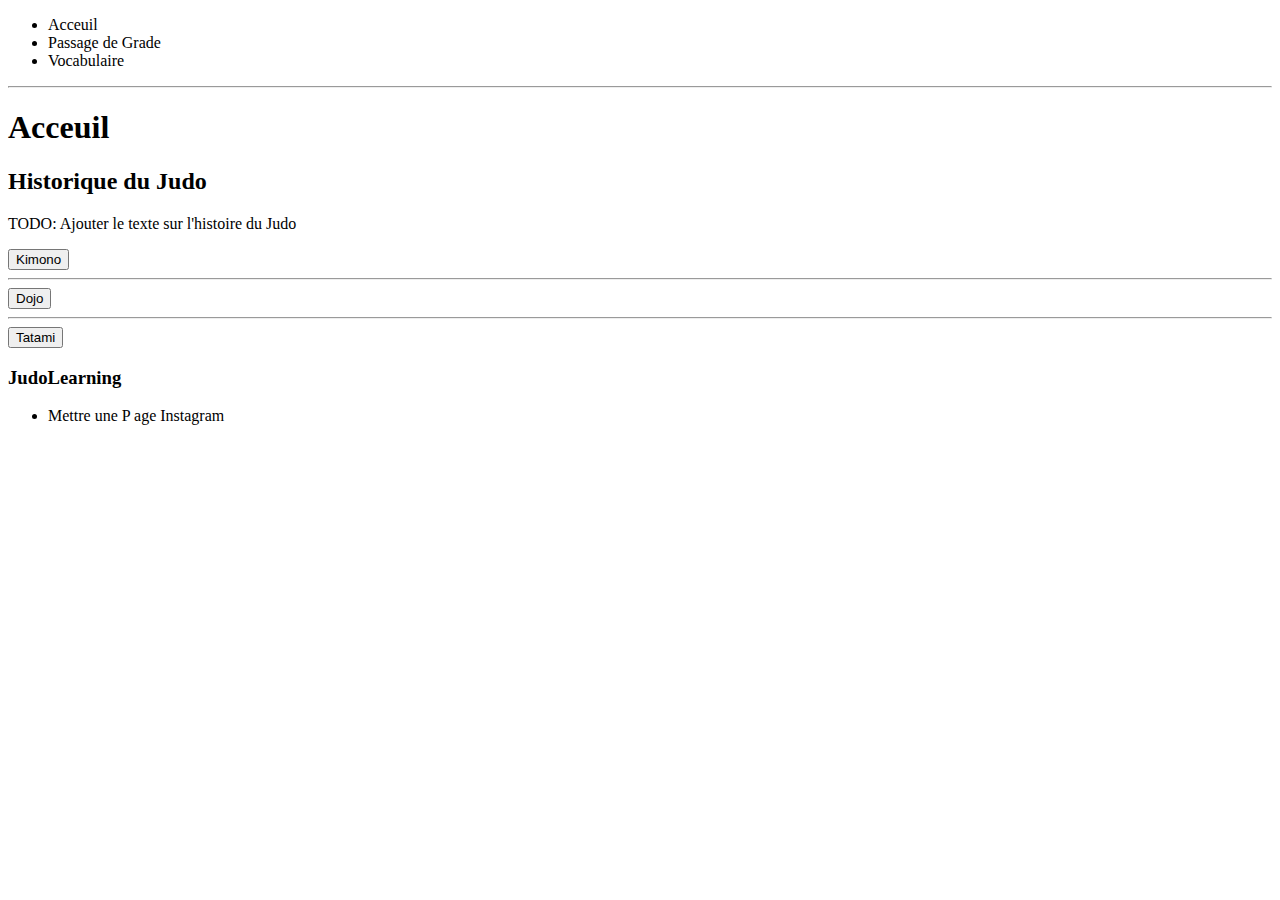
==== JudoLearning.html @ e1f7176f "Add files via upload" ====
<!DOCTYPE html>

<html>
    <body>
        <header> 
            <nav>
                <ul>
                    <li>Acceuil</li>
                    <li>Passage de Grade</li>
                    <li>Vocabulaire</li>
                </ul>
            </nav>
            <hr>
            <h1>Acceuil</h1>
            <!-- TODO: Find a suitable backgorund-->
        </header>
        <section>
            <h2>Historique du Judo</h2>
            <p>
                TODO: Ajouter le texte sur l'histoire du Judo
            </p>

            <div>
                <div>
                    <button type="button">Kimono</button>
                    <hr>
                    <button type="button"> Dojo </button>
                    <hr>
                    <button type="button"> Tatami </button>
                </div>
            </div>
        </section>
        <footer>
            <h3>JudoLearning</h3>
            <ul>
                <li>Mettre une P age Instagram</li>
            </ul>
        </footer>
    </body>
</html>
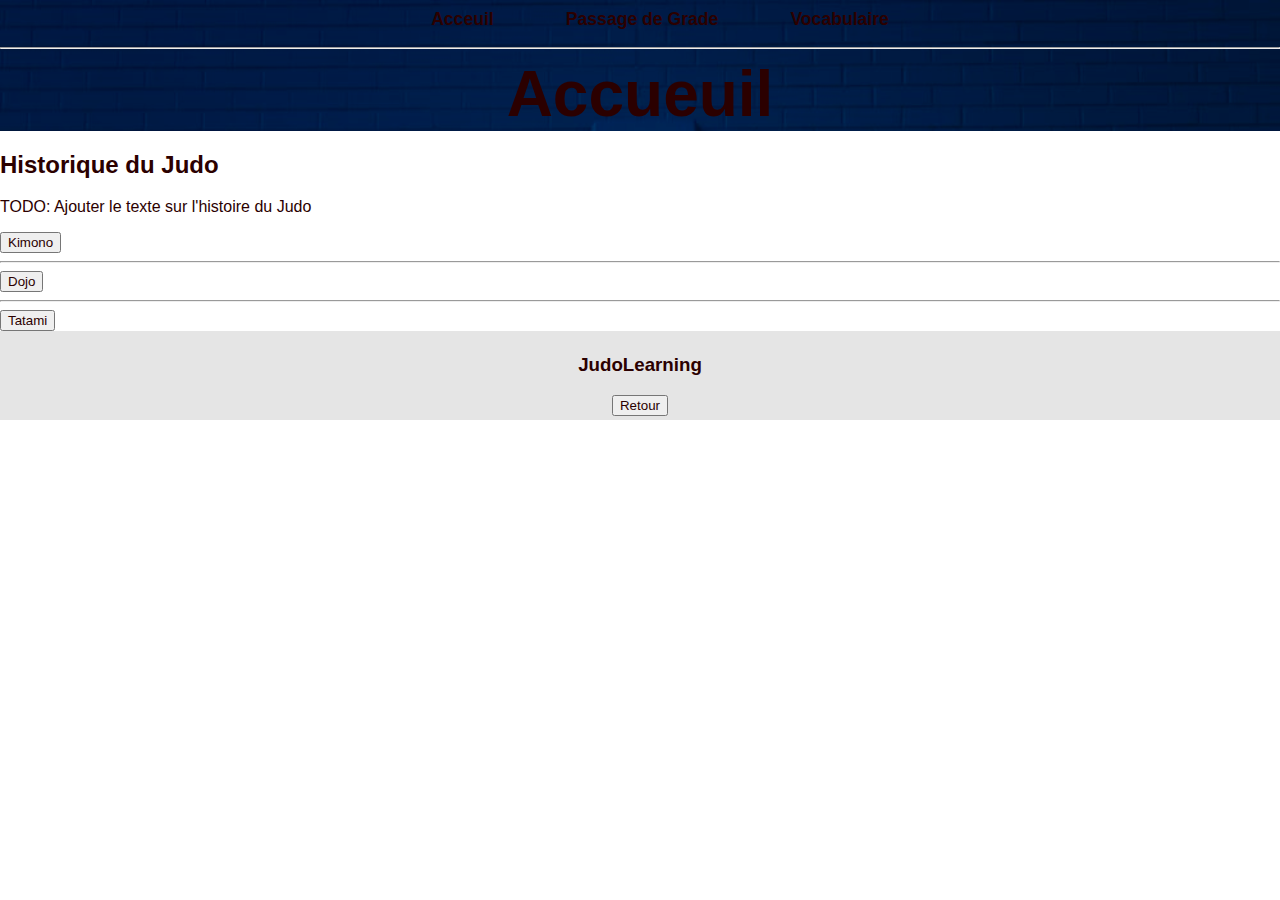
==== commit a2398d35: "first website" ====
--- a/JudoLearning.html
+++ b/JudoLearning.html
@@ -1,17 +1,20 @@
 <!DOCTYPE html>
 
 <html>
+    <head>
+        <link rel="stylesheet" href="styles.css">
+    </head>
     <body>
-        <header> 
-            <nav>
+        <header class="main-header"> 
+            <nav class="nav main-nav">
                 <ul>
-                    <li>Acceuil</li>
-                    <li>Passage de Grade</li>
-                    <li>Vocabulaire</li>
+                    <li><a href="JudoLearning.html">Acceuil</a></li>
+                    <li><a href="PassageGrade.html">Passage de Grade</a></li>
+                    <li><a href="Vocabulaire.html" >Vocabulaire</a></li>
                 </ul>
             </nav>
             <hr>
-            <h1>Acceuil</h1>
+            <h1 class="band-name band-name-large ">Accueuil</h1>
             <!-- TODO: Find a suitable backgorund-->
         </header>
         <section>
@@ -30,11 +33,11 @@
                 </div>
             </div>
         </section>
-        <footer>
+        <footer class="main-footer text-center" >
             <h3>JudoLearning</h3>
-            <ul>
-                <li>Mettre une P age Instagram</li>
-            </ul>
+            <form class="text-center" >
+                <input type = "button" value = "Retour"  onclick = "history.go(-1)">
+            </form> 
         </footer>
     </body>
 </html>  --- a/styles.css
+++ b/styles.css
@@ -0,0 +1,65 @@
+* {
+    box-sizing: border-box;
+    font-family: 'Roboto', sans-serif;
+    color:  rgb(43, 0, 0);
+}
+
+html,body{
+    margin: 0;
+    padding: 0;
+}
+
+.nav ul {
+    margin: 0;
+}
+
+.nav li{
+    display: inline;
+}
+
+.nav a{
+    display: inline-block;
+    padding: .5em;
+    text-decoration: none;
+}
+
+.nav a:hover{
+    background-color: #3e3d3d82;
+}
+
+.main-nav{
+    text-align: center;
+    font-size: 1.1em;
+    font-weight: bold;
+}
+
+.main-nav li{
+    padding: 0 2%;
+}
+
+.main-header{
+    background-color: rgba(0,0,0,0.1);
+    background-image: url("images/header.jpg");  
+    background-blend-mode: multiply;
+    background-size: cover;
+}
+
+
+.band-name{
+    text-align: center;
+    margin: 0;
+    font-size: 2em;
+}
+
+.band-name-large{
+    font-size: 4em;
+}
+
+.main-footer{
+    background-color: rgba(0,0,0,0.1);
+    padding: .25em 0 ;
+}
+
+.text-center {
+    text-align: center;
+  }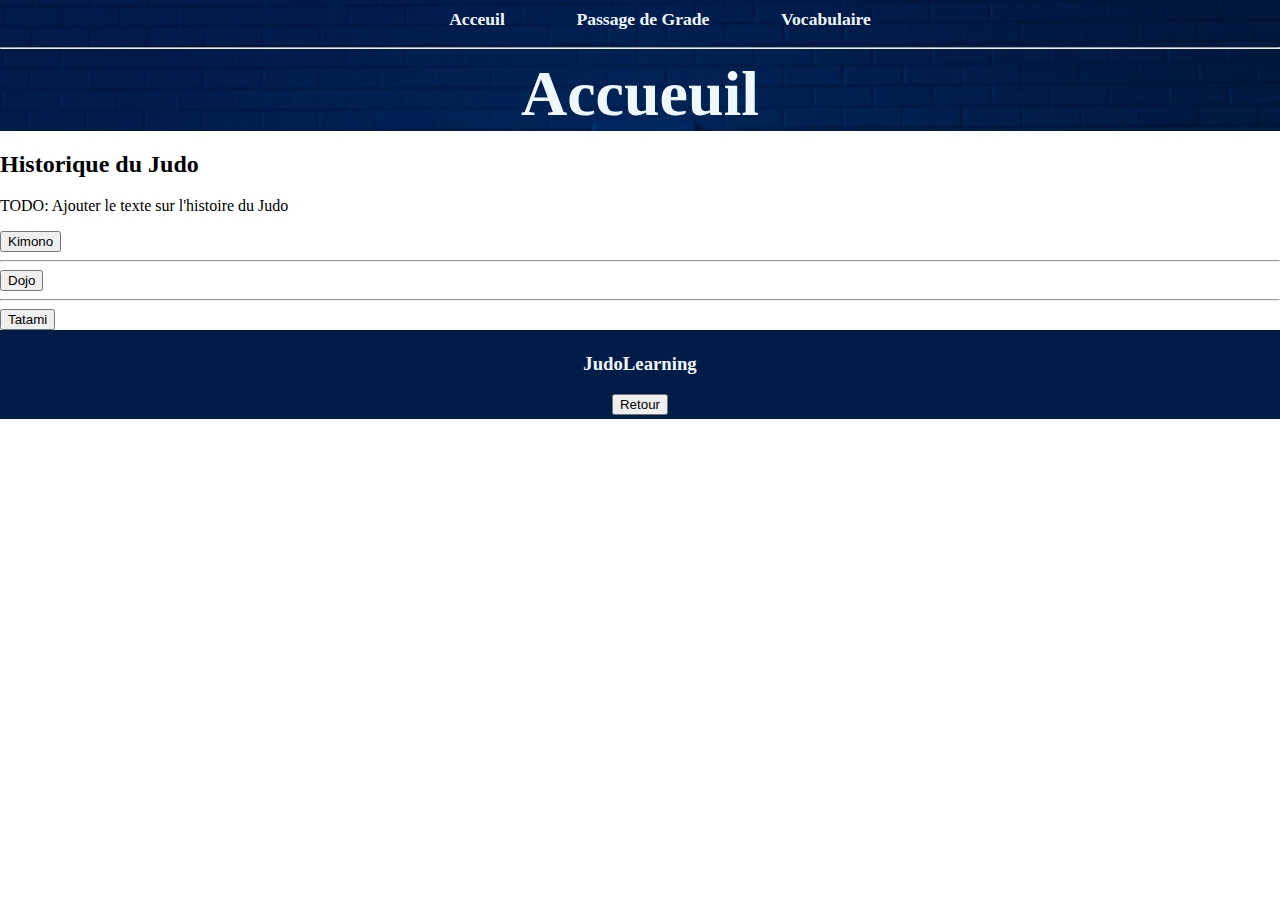
==== commit ce62c32c: "last update - videos tachi waza" ====
--- a/JudoLearning.html
+++ b/JudoLearning.html
@@ -33,9 +33,9 @@
                 </div>
             </div>
         </section>
-        <footer class="main-footer text-center" >
+        <footer class="main-footer" >
             <h3>JudoLearning</h3>
-            <form class="text-center" >
+            <form>
                 <input type = "button" value = "Retour"  onclick = "history.go(-1)">
             </form> 
         </footer>
--- a/styles.css
+++ b/styles.css
@@ -1,9 +1,3 @@
-* {
-    box-sizing: border-box;
-    font-family: 'Roboto', sans-serif;
-    color:  rgb(43, 0, 0);
-}
-
 html,body{
     margin: 0;
     padding: 0;
@@ -21,6 +15,7 @@
     display: inline-block;
     padding: .5em;
     text-decoration: none;
+    color: aliceblue;
 }
 
 .nav a:hover{
@@ -31,24 +26,26 @@
     text-align: center;
     font-size: 1.1em;
     font-weight: bold;
+    color: aliceblue;
 }
 
 .main-nav li{
     padding: 0 2%;
+    color: aliceblue;
 }
 
 .main-header{
-    background-color: rgba(0,0,0,0.1);
     background-image: url("images/header.jpg");  
     background-blend-mode: multiply;
     background-size: cover;
+    color: aliceblue;
 }
-
 
 .band-name{
     text-align: center;
     margin: 0;
     font-size: 2em;
+    color: aliceblue;
 }
 
 .band-name-large{
@@ -56,10 +53,17 @@
 }
 
 .main-footer{
-    background-color: rgba(0,0,0,0.1);
+    background-color: #011c49;
     padding: .25em 0 ;
+    text-align: center;
+    color: aliceblue;
 }
 
 .text-center {
     text-align: center;
-  }+  }
+
+.button{
+    background-color: #e7e7e7;
+    color: black;
+}
